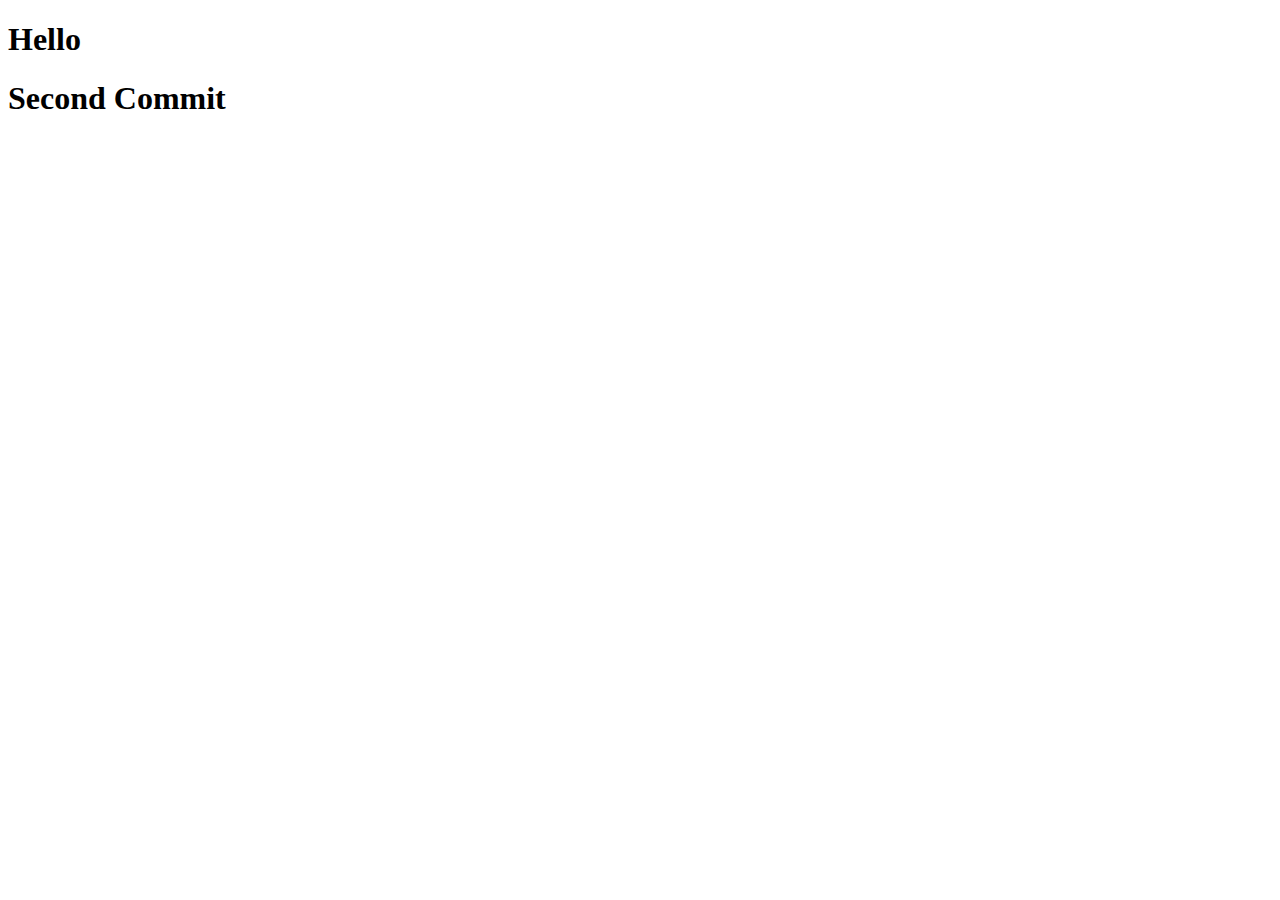
==== index.html @ 449d32d4 "second commit" ====
<!DOCTYPE html>
<html lang="vi">
<head>
    <meta charset="UTF-8">
    <meta name="viewport" content="width=device-width, initial-scale=1.0">
    <title>Demo Github</title>
</head>
<body>
    <h1>Hello</h1>
    <h1>Second Commit</h1>
</body>
</html>
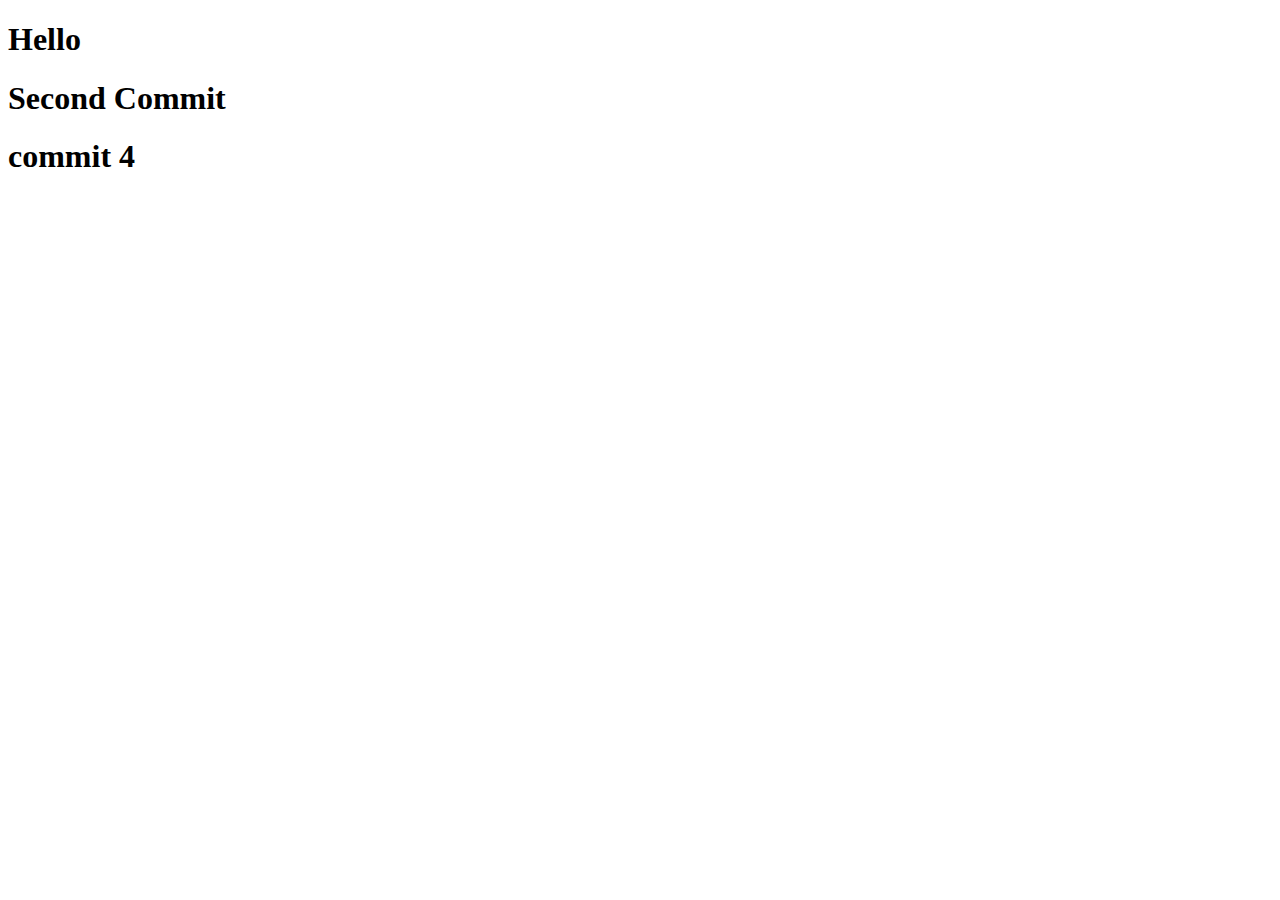
==== commit f29f2d49: "commit 4" ====
--- a/index.html
+++ b/index.html
@@ -8,5 +8,6 @@
 <body>
     <h1>Hello</h1>
     <h1>Second Commit</h1>
+    <h1>commit 4</h1>
 </body>
 </html>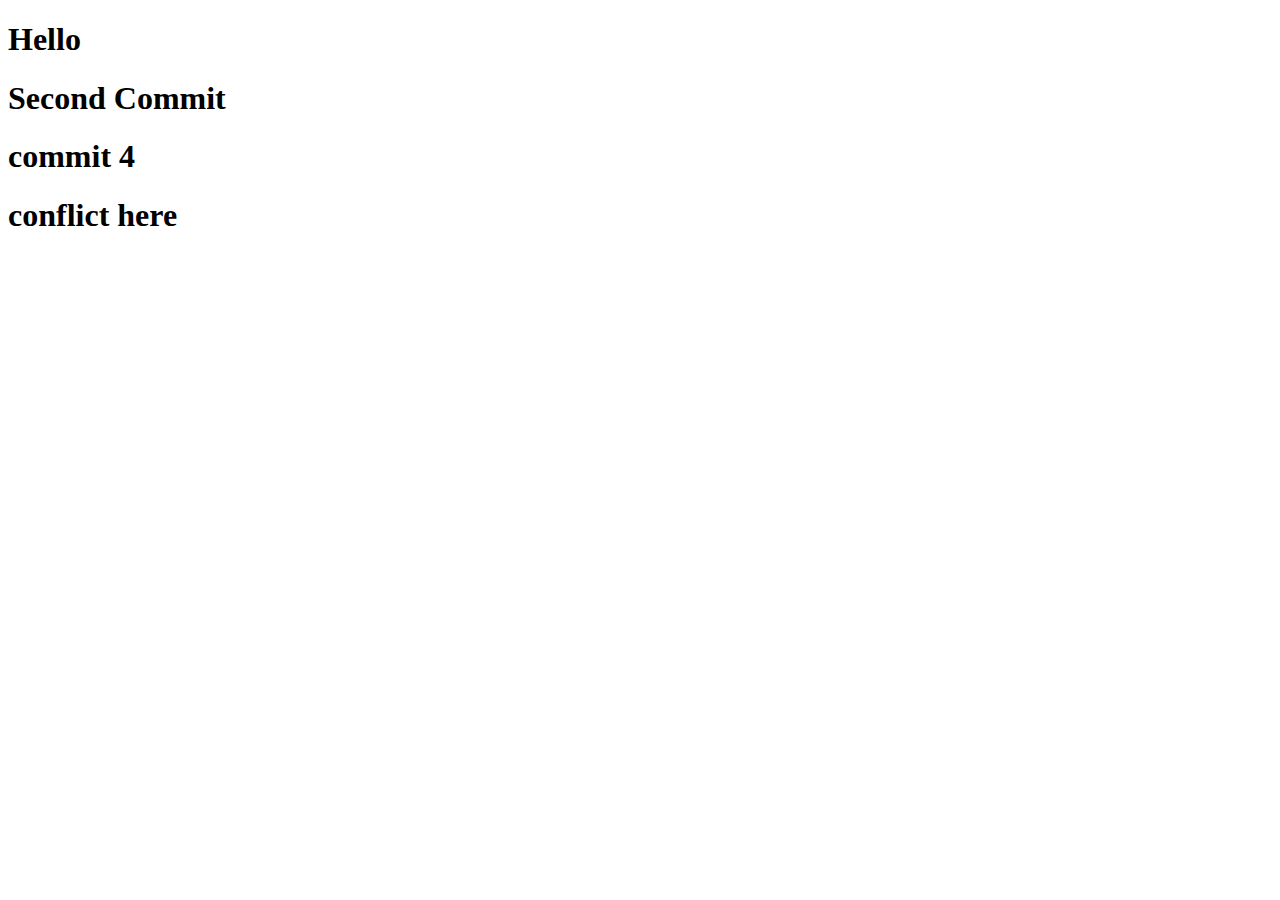
==== commit 396f6fb2: "create conflict" ====
--- a/index.html
+++ b/index.html
@@ -9,5 +9,6 @@
     <h1>Hello</h1>
     <h1>Second Commit</h1>
     <h1>commit 4</h1>
+    <h1>conflict here</h1>
 </body>
 </html>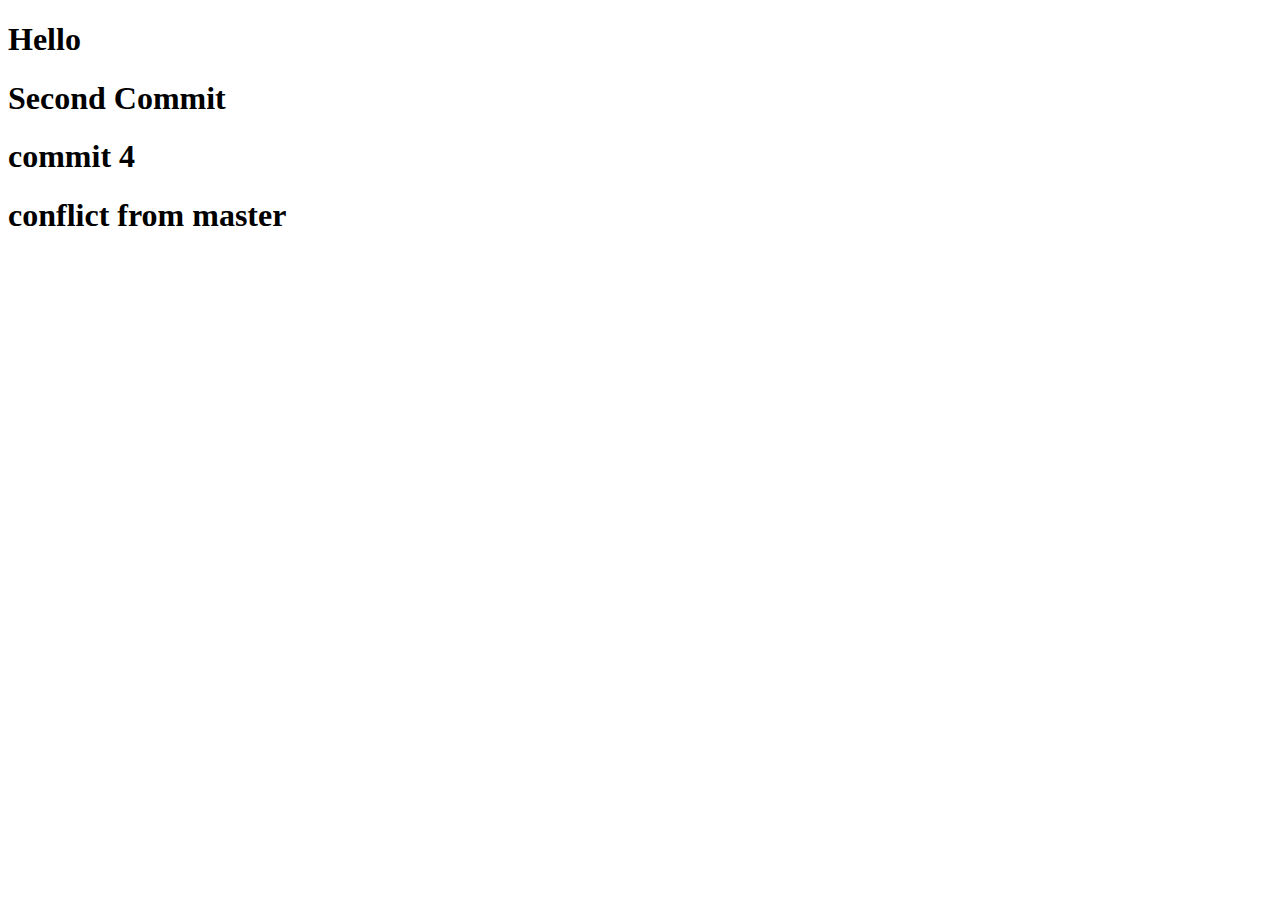
==== commit 4c7c845f: "conflict from master" ====
--- a/index.html
+++ b/index.html
@@ -9,6 +9,6 @@
     <h1>Hello</h1>
     <h1>Second Commit</h1>
     <h1>commit 4</h1>
-    <h1>conflict here</h1>
+    <h1>conflict from master</h1>
 </body>
 </html>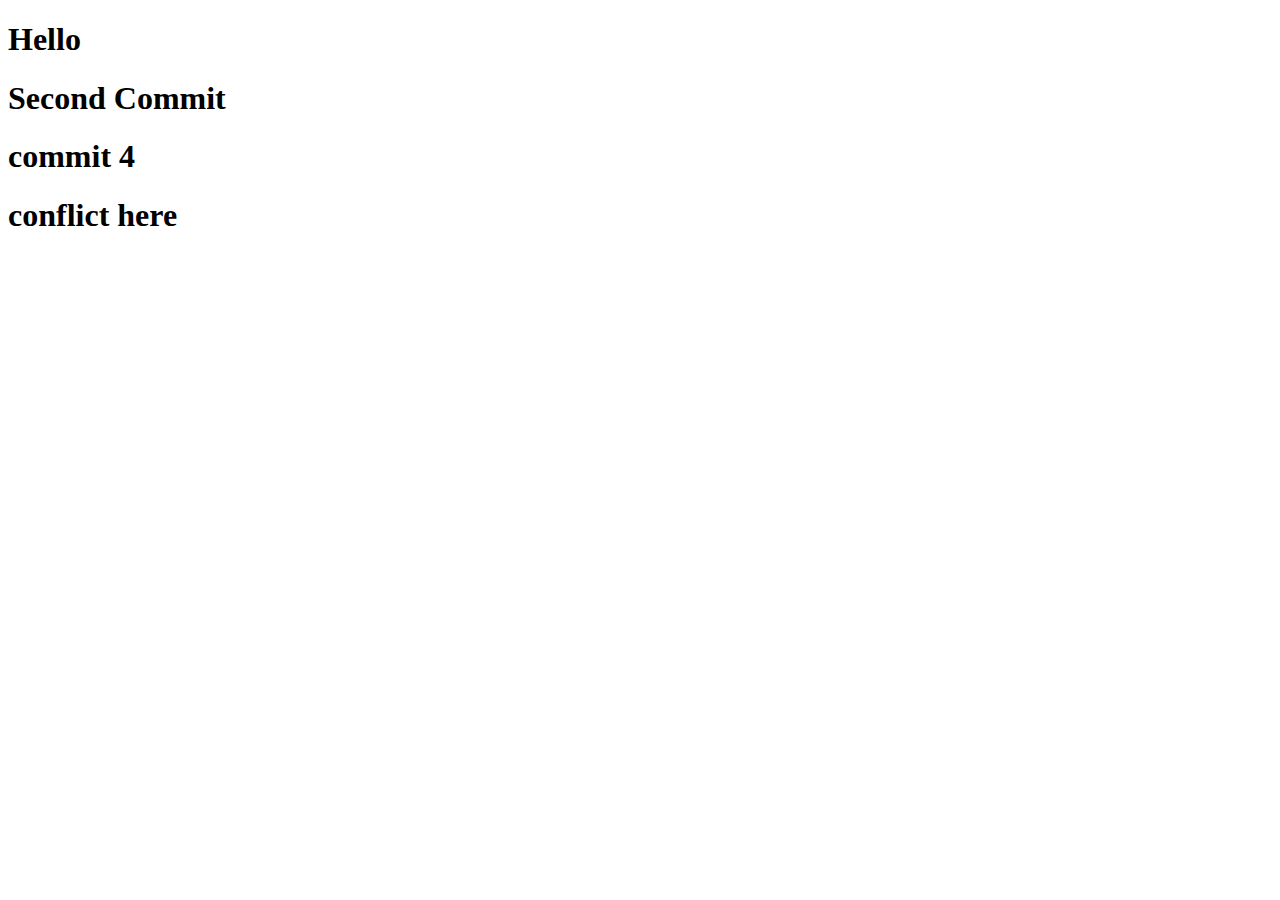
==== commit 605e80b9: "Merge branch 'conflict'" ====
--- a/index.html
+++ b/index.html
@@ -9,6 +9,7 @@
     <h1>Hello</h1>
     <h1>Second Commit</h1>
     <h1>commit 4</h1>
-    <h1>conflict from master</h1>
+    <h1>conflict here</h1>
+
 </body>
 </html>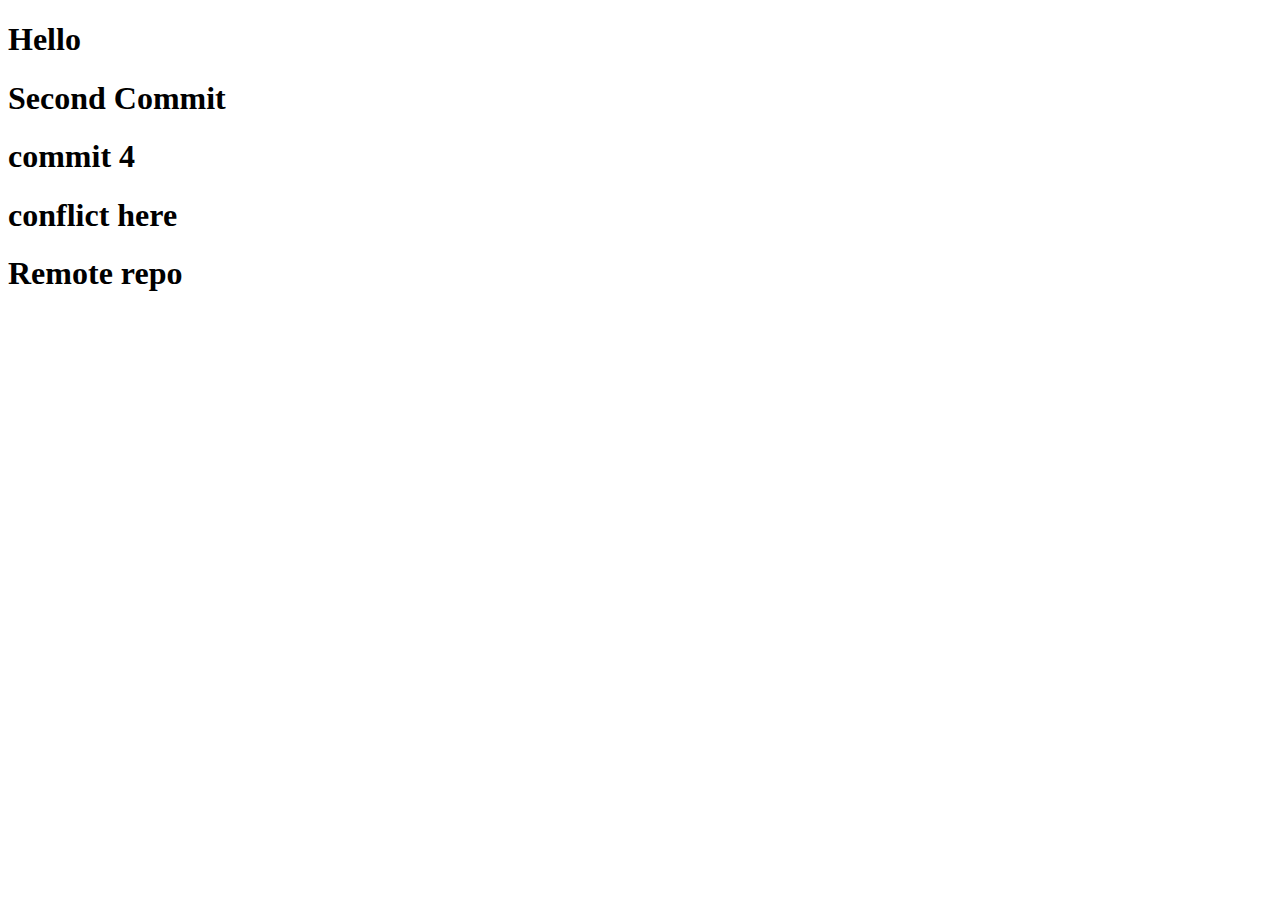
==== commit 4f913218: "new remote push" ====
--- a/index.html
+++ b/index.html
@@ -10,6 +10,6 @@
     <h1>Second Commit</h1>
     <h1>commit 4</h1>
     <h1>conflict here</h1>
-
+    <h1>Remote repo</h1>
 </body>
 </html>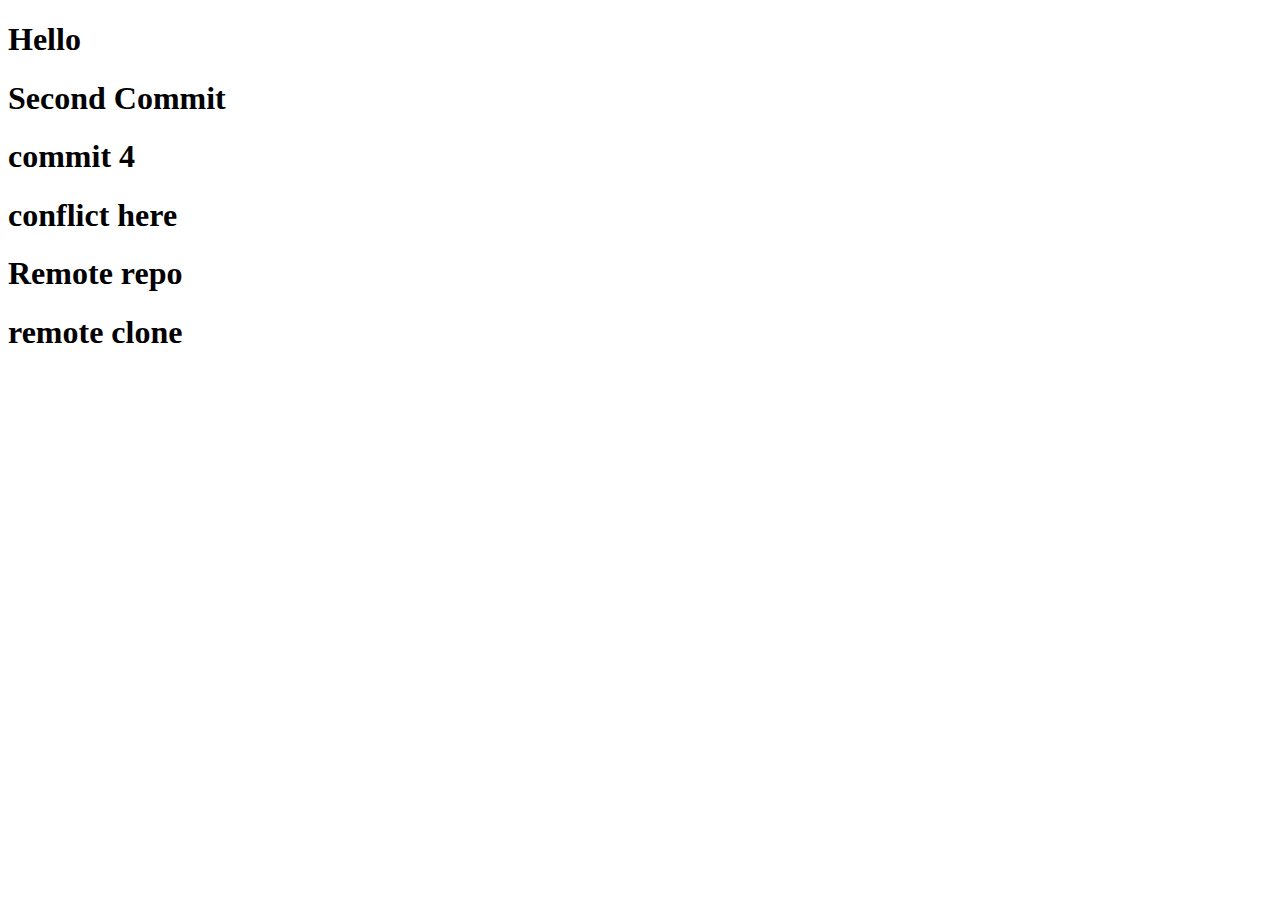
==== commit b6a7386f: "remote clone" ====
--- a/index.html
+++ b/index.html
@@ -11,5 +11,6 @@
     <h1>commit 4</h1>
     <h1>conflict here</h1>
     <h1>Remote repo</h1>
+    <h1>remote clone</h1>
 </body>
 </html>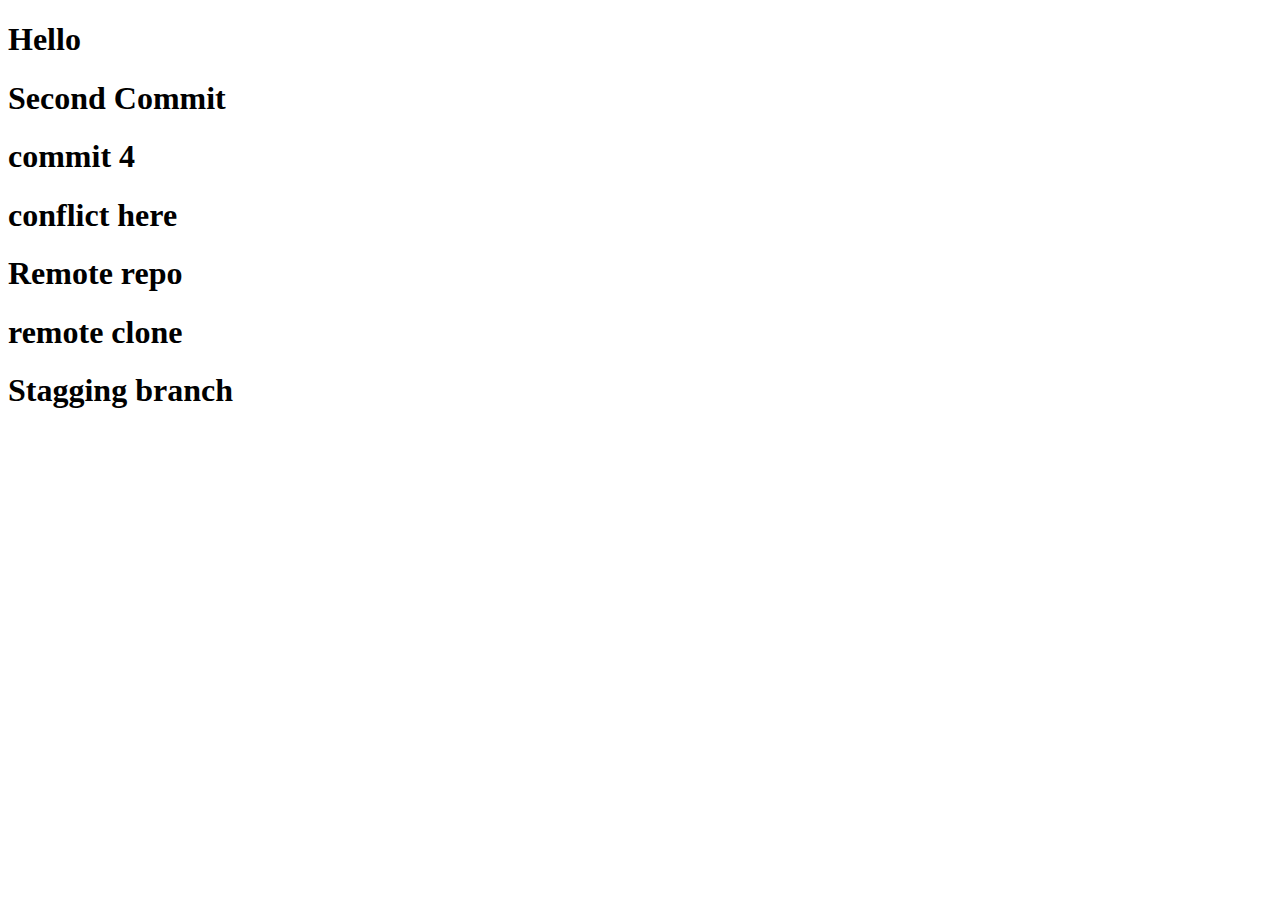
==== commit 65668d71: "stagging" ====
--- a/index.html
+++ b/index.html
@@ -12,5 +12,6 @@
     <h1>conflict here</h1>
     <h1>Remote repo</h1>
     <h1>remote clone</h1>
+    <h1>Stagging branch</h1>
 </body>
 </html>